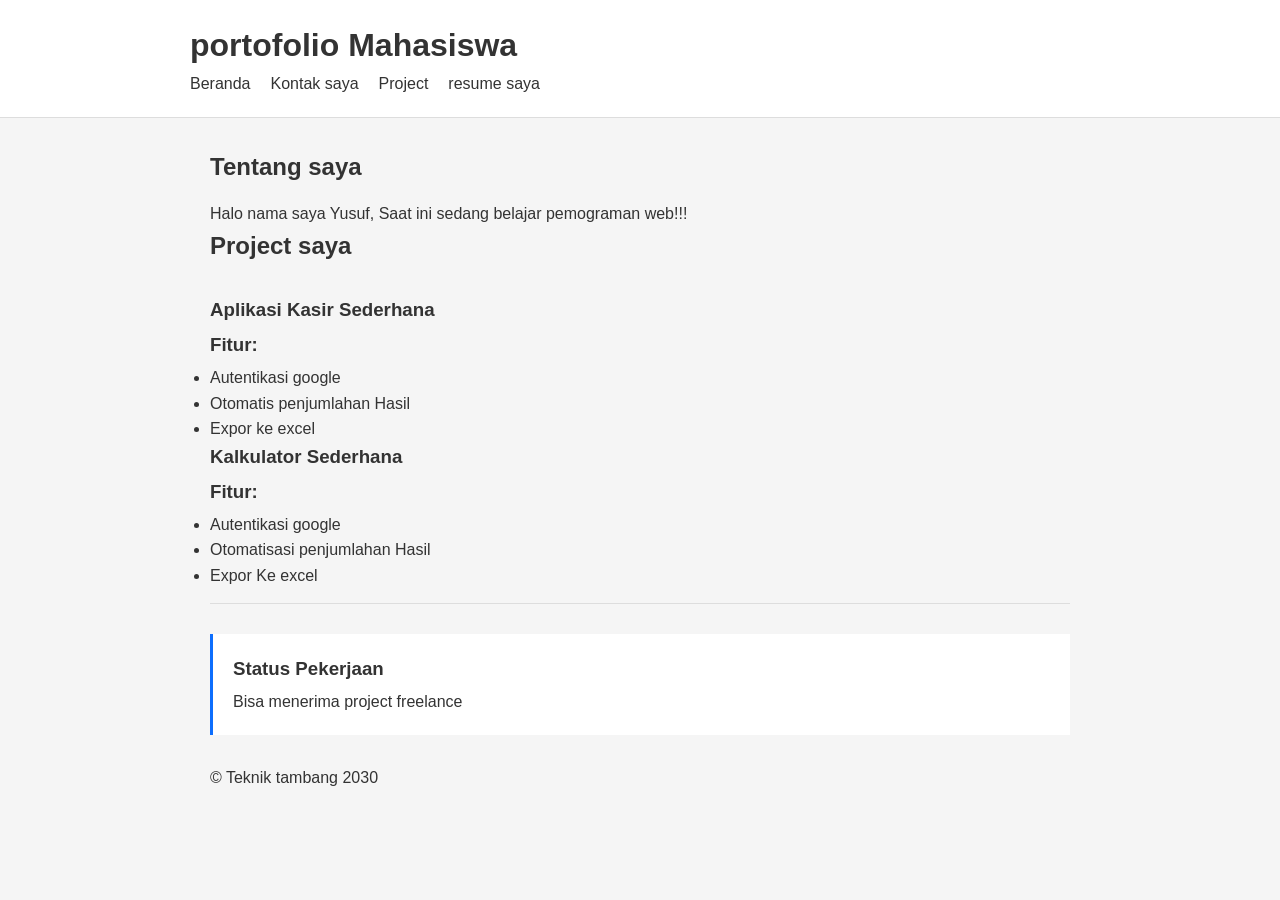
==== pertemuan 3/index.html @ e3e6a087 "latihan3" ====
<!DOCTYPE html>
<html lang="en">

<head>
    <meta charset="UTF-8">
    <meta name="viewport" content="width=device-width, initial-scale=1.0">
    <title>Portofolio Mahasiswa</title>
    <link rel="stylesheet" href="style.css">
</head>

<body>
    <header>
        <h1>portofolio Mahasiswa</h1>
        <nav>
            <ul>
                <li>
                    <a href="index.html">Beranda</a>
                </li>
                <li>
                    <a href="kontak.html">Kontak saya</a>
                </li>
                <li>
                    <a href="project.html">Project</a>
                </li>
                <li>
                    <a href="resume.html">resume saya</a>
                </li>
            </ul>
        </nav>
    </header>

    <hr />

    <main>
        <selection>
            <h2>Tentang saya</h2>
            <p>Halo nama saya Yusuf, Saat ini sedang belajar pemograman web!!!

            </p>
            <selection>

                <hr />

                <selection>
                    <h2>Project saya</h2>
                    <article>
                        <header>
                            <h3>
                                Aplikasi Kasir Sederhana
                            </h3>
                            <h3>Fitur:</h3>
                            <ul>
                                <li>Autentikasi google</li>
                                <li>Otomatis penjumlahan Hasil</li>
                                <li>Expor ke excel</li>
                            </ul>
                        </header>
                        <header>
                            <h3>Kalkulator Sederhana</h3>
                            <h3>Fitur:</h3>
                            <ul>
                                <li>Autentikasi google</li>
                                <li>Otomatisasi penjumlahan Hasil</li>
                                <li>Expor Ke excel</li>
                            </ul>
                        </header>
                    </article>
                    <hr />

                    <aside>
                        <h3>Status Pekerjaan</h3>
                        <P> Bisa menerima project freelance</P>
                    </aside>

                    <foother>
                        <P>&copy; Teknik tambang 2030</P>
                    </foother>
</body>

</html>
---- pertemuan 3/style.css ----
/* Reset */
* {
   margin: 0;
   padding: 0;
   box-sizing: border-box;
}

body {
   font-family: Arial, sans-serif;
   background-color: #f5f5f5;
   color: #333;
   line-height: 1.6;
}

/* Header */
body>header {
   background-color: white;
   padding: 20px;
   border-bottom: 1px solid #ddd;
}

body>header h1 {
   max-width: 900px;
   margin: auto;
}

/* Navigation */
nav {
   max-width: 900px;
   margin: auto;
}

nav ul {
   display: flex;
   gap: 20px;
   list-style: none;
}

nav a {
   color: #333;
   text-decoration: none;
}

nav a:hover {
   color: #0d6efd;
}

/* Main */
main {
   max-width: 900px;
   margin: 30px auto;
   padding: 0 20px;
}

section {
   background-color: white;
   padding: 25px;
}

/* Gambar */
main img {
   display: block;
   max-width: 100%;
   height: auto;
   margin: 0;
}

/* Judul */
h2 {
   margin-bottom: 15px;
}

h3 {
   margin-bottom: 5px;
}

/* Project */
#project {
   margin-top: 30px;
}

article {
   padding: 15px 0;
   border-bottom: 1px solid #ddd;
}

article:last-child {
   border-bottom: none;
}

/* Form */
form {
   margin-top: 20px;
}

form p {
   margin-bottom: 15px;
}

label {
   display: inline-block;
   margin-bottom: 5px;
}

input[type="text"],
input[type="email"],
select,
textarea {
   width: 100%;
   padding: 9px;
   border: 1px solid #ccc;
   font-family: Arial, sans-serif;
}

textarea {
   resize: vertical;
}

button {
   padding: 9px 15px;
   border: none;
   background-color: #333;
   color: white;
   cursor: pointer;
}

button[type="reset"] {
   background-color: #888;
}

button:hover {
   opacity: 0.8;
}

/* Aside */
aside {
   max-width: 900px;
   margin: 30px auto;
   padding: 20px;
   background-color: white;
   border-left: 3px solid #0d6efd;
}

/* Footer */
footer {
   padding: 20px;
   text-align: center;
   color: #777;
   font-size: 14px;
}

/* Garis <hr> */
hr {
   display: none;
}

/* Tampilan HP */
@media (max-width: 700px) {
   nav ul {
      flex-direction: column;
      gap: 8px;
   }

   main {
      margin-top: 20px;
   }

   main img {
      margin: 0 auto;
   }

   section {
      padding: 20px;
   }
}
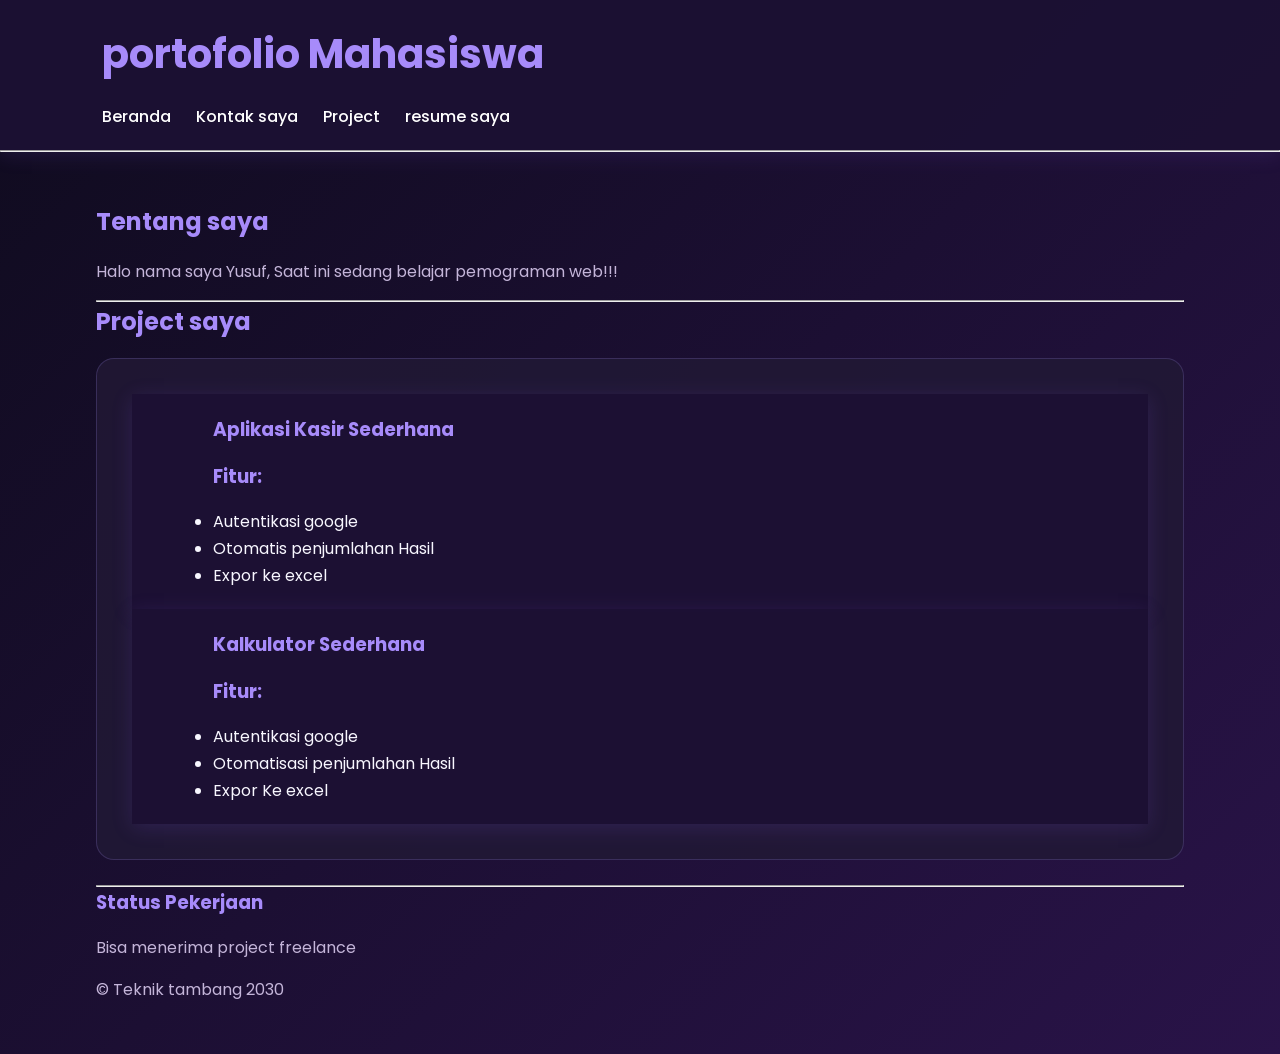
==== commit 9243a547: "menambahkan custom accent color dan hover effect pada modul 3" ====
--- a/pertemuan 3/index.html
+++ b/pertemuan 3/index.html
@@ -6,6 +6,7 @@
     <meta name="viewport" content="width=device-width, initial-scale=1.0">
     <title>Portofolio Mahasiswa</title>
     <link rel="stylesheet" href="style.css">
+
 </head>
 
 <body>
--- a/pertemuan 3/style.css
+++ b/pertemuan 3/style.css
@@ -1,4 +1,14 @@
-/* Reset */
+@import url('https://fonts.googleapis.com/css2?family=Poppins:wght@400;500;600;700&display=swap');
+
+:root {
+   --primary: #8b5cf6;
+   --secondary: #a78bfa;
+   --background: #0f0b1e;
+   --card: #211936;
+   --text: #f8f7ff;
+   --muted: #c4b5d9;
+}
+
 * {
    margin: 0;
    padding: 0;
@@ -6,170 +16,168 @@
 }
 
 body {
-   font-family: Arial, sans-serif;
-   background-color: #f5f5f5;
-   color: #333;
-   line-height: 1.6;
+   font-family: 'Poppins', sans-serif;
+   background: linear-gradient(135deg, #0f0b1e, #291348);
+   color: var(--text);
+   min-height: 100vh;
+   line-height: 1.7;
 }
 
-/* Header */
-body>header {
-   background-color: white;
-   padding: 20px;
-   border-bottom: 1px solid #ddd;
+/* HEADER DAN NAVIGASI */
+header {
+   background: rgba(28, 16, 51, 0.95);
+   padding: 20px 8%;
+   box-shadow: 0 4px 20px rgba(139, 92, 246, 0.15);
 }
 
-body>header h1 {
-   max-width: 900px;
-   margin: auto;
-}
-
-/* Navigation */
 nav {
-   max-width: 900px;
-   margin: auto;
+   display: flex;
+   justify-content: space-between;
+   align-items: center;
+   flex-wrap: wrap;
+   gap: 20px;
 }
 
 nav ul {
    display: flex;
-   gap: 20px;
    list-style: none;
+   gap: 25px;
+   flex-wrap: wrap;
 }
 
 nav a {
-   color: #333;
+   color: white;
    text-decoration: none;
+   font-weight: 500;
+   transition: 0.3s;
 }
 
 nav a:hover {
-   color: #0d6efd;
+   color: var(--secondary);
+   text-shadow: 0 0 12px var(--primary);
 }
 
-/* Main */
+/* KONTEN */
 main {
-   max-width: 900px;
-   margin: 30px auto;
-   padding: 0 20px;
+   width: 85%;
+   max-width: 1100px;
+   margin: 50px auto;
 }
 
-section {
-   background-color: white;
-   padding: 25px;
+section,
+article {
+   background: rgba(33, 25, 54, 0.85);
+   padding: 35px;
+   border-radius: 18px;
+   margin-bottom: 25px;
+   border: 1px solid rgba(167, 139, 250, 0.2);
+   transition: 0.3s;
 }
 
-/* Gambar */
-main img {
-   display: block;
-   max-width: 100%;
-   height: auto;
-   margin: 0;
+section:hover,
+article:hover {
+   transform: translateY(-5px);
+   box-shadow: 0 12px 30px rgba(139, 92, 246, 0.2);
 }
 
-/* Judul */
-h2 {
+h1,
+h2,
+h3 {
+   color: var(--secondary);
    margin-bottom: 15px;
 }
 
-h3 {
-   margin-bottom: 5px;
+h1 {
+   font-size: 2.5rem;
 }
 
-/* Project */
-#project {
-   margin-top: 30px;
+p {
+   margin-bottom: 15px;
+   color: var(--muted);
 }
 
-article {
-   padding: 15px 0;
-   border-bottom: 1px solid #ddd;
+/* TOMBOL */
+button,
+.btn {
+   display: inline-block;
+   padding: 12px 25px;
+   background: linear-gradient(135deg, #7c3aed, #a855f7);
+   color: white;
+   border: none;
+   border-radius: 10px;
+   cursor: pointer;
+   text-decoration: none;
+   font-family: inherit;
+   font-weight: 600;
+   transition: 0.3s;
 }
 
-article:last-child {
-   border-bottom: none;
+button:hover,
+.btn:hover {
+   background: linear-gradient(135deg, #a855f7, #6d28d9);
+   transform: translateY(-3px);
+   box-shadow: 0 8px 20px rgba(139, 92, 246, 0.4);
 }
 
-/* Form */
-form {
-   margin-top: 20px;
+/* FORM KONTAK */
+input,
+textarea {
+   width: 100%;
+   padding: 12px;
+   margin: 10px 0;
+   background: #160f2b;
+   border: 1px solid #6d28d9;
+   border-radius: 8px;
+   color: white;
+   font-family: inherit;
 }
 
-form p {
-   margin-bottom: 15px;
+input:focus,
+textarea:focus {
+   outline: none;
+   border-color: #c084fc;
+   box-shadow: 0 0 10px rgba(192, 132, 252, 0.3);
 }
 
-label {
-   display: inline-block;
-   margin-bottom: 5px;
+/* GAMBAR */
+img {
+   max-width: 100%;
+   height: auto;
+   border-radius: 12px;
 }
 
-input[type="text"],
-input[type="email"],
-select,
-textarea {
-   width: 100%;
-   padding: 9px;
-   border: 1px solid #ccc;
-   font-family: Arial, sans-serif;
+/* FOOTER */
+footer {
+   text-align: center;
+   padding: 25px;
+   background: #160f2b;
+   color: #c4b5d9;
+   margin-top: 50px;
 }
 
-textarea {
-   resize: vertical;
-}
+/* RESPONSIVE MOBILE */
+@media (max-width: 768px) {
+   nav {
+      flex-direction: column;
+      text-align: center;
+   }
 
-button {
-   padding: 9px 15px;
-   border: none;
-   background-color: #333;
-   color: white;
-   cursor: pointer;
-}
-
-button[type="reset"] {
-   background-color: #888;
-}
-
-button:hover {
-   opacity: 0.8;
-}
-
-/* Aside */
-aside {
-   max-width: 900px;
-   margin: 30px auto;
-   padding: 20px;
-   background-color: white;
-   border-left: 3px solid #0d6efd;
-}
-
-/* Footer */
-footer {
-   padding: 20px;
-   text-align: center;
-   color: #777;
-   font-size: 14px;
-}
-
-/* Garis <hr> */
-hr {
-   display: none;
-}
-
-/* Tampilan HP */
-@media (max-width: 700px) {
    nav ul {
-      flex-direction: column;
-      gap: 8px;
+      justify-content: center;
+      gap: 15px;
    }
 
    main {
-      margin-top: 20px;
+      width: 92%;
+      margin: 25px auto;
    }
 
-   main img {
-      margin: 0 auto;
+   section,
+   article {
+      padding: 22px;
    }
 
-   section {
-      padding: 20px;
+   h1 {
+      font-size: 1.8rem;
    }
 }
